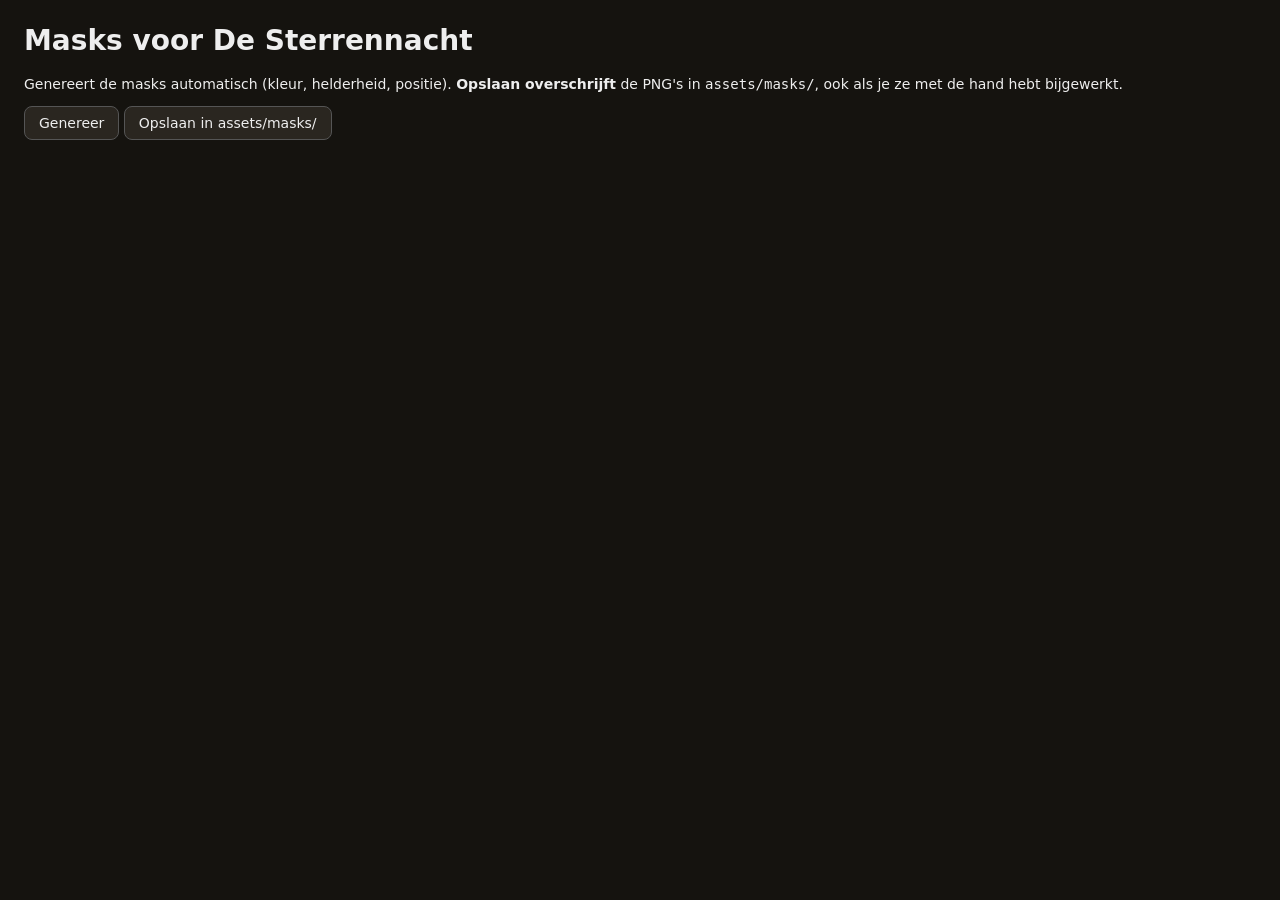
==== tools/masks.html @ ebee1652 "Feature 2: scene masks - automatische masks per element, opgeslagen als PNG, debug-weergave op M" ====
<!DOCTYPE html>
<html lang="nl">
<head>
<meta charset="utf-8">
<title>Masks genereren · Levend Schilderij</title>
<style>
  body { font: 14px system-ui, sans-serif; background: #15130f; color: #eee; margin: 24px; }
  button { font: inherit; padding: 8px 14px; border-radius: 8px; border: 1px solid #555; background: #2a2620; color: #eee; cursor: pointer; }
  .grid { display: grid; grid-template-columns: repeat(auto-fill, minmax(240px, 1fr)); gap: 14px; margin-top: 18px; }
  figure { margin: 0; } figure canvas, figure img { width: 100%; border-radius: 6px; display: block; background: #000; }
  figcaption { margin-top: 4px; color: #bbb; }
  #log { white-space: pre-wrap; color: #e9b872; margin-top: 12px; }
</style>
</head>
<body>
<h1>Masks voor De Sterrennacht</h1>
<p>Genereert de masks automatisch (kleur, helderheid, positie). <b>Opslaan overschrijft</b> de PNG's in <code>assets/masks/</code>, ook als je ze met de hand hebt bijgewerkt.</p>
<button id="gen">Genereer</button> <button id="save" disabled>Opslaan in assets/masks/</button>
<div id="log"></div>
<div class="grid" id="grid"></div>
<script type="module">
import { generateMasks, maskToCanvas, MASK_NAMES } from '../js/scene/autoMasks.js';
import { loadImage, DEFAULT_PAINTING } from '../js/input/image.js';

const log = t => document.getElementById('log').textContent += t + '\n';
let result = null;

async function gen() {
  document.getElementById('grid').innerHTML = ''; document.getElementById('log').textContent = '';
  const img = await loadImage('../' + DEFAULT_PAINTING.url);
  const t0 = performance.now();
  const r = generateMasks(img);
  const canvases = {};
  for (const n of MASK_NAMES) canvases[n] = maskToCanvas(r.masks[n], r.width, r.height);
  for (const n in canvases) {
    const f = document.createElement('figure'); f.appendChild(canvases[n]);
    const c = document.createElement('figcaption'); c.textContent = n + '.png'; f.appendChild(c);
    document.getElementById('grid').appendChild(f);
  }
  result = { canvases, data: { ...r.data, generated: new Date().toISOString() } };
  log(`Klaar in ${Math.round(performance.now() - t0)} ms · ${r.data.stars.length} sterren · maan ${r.data.moon ? 'gevonden' : 'niet gevonden'}`);
  document.getElementById('save').disabled = false;
  window.__masks = result;
}

async function put(name, body, type) {
  const res = await fetch('../assets/masks/' + name, { method: 'PUT', body, headers: { 'Content-Type': type } });
  if (!res.ok) throw new Error(name + ': ' + res.status);
}
async function save() {
  for (const n in result.canvases) {
    const blob = await new Promise(r => result.canvases[n].toBlob(r, 'image/png'));
    await put(n + '.png', blob, 'image/png');
  }
  await put('scene.json', JSON.stringify(result.data, null, 2), 'application/json');
  log('Opgeslagen in assets/masks/');
}
document.getElementById('gen').onclick = () => gen().catch(e => log('Fout: ' + e.message));
document.getElementById('save').onclick = () => save().catch(e => log('Fout: ' + e.message));
</script>
</body>
</html>
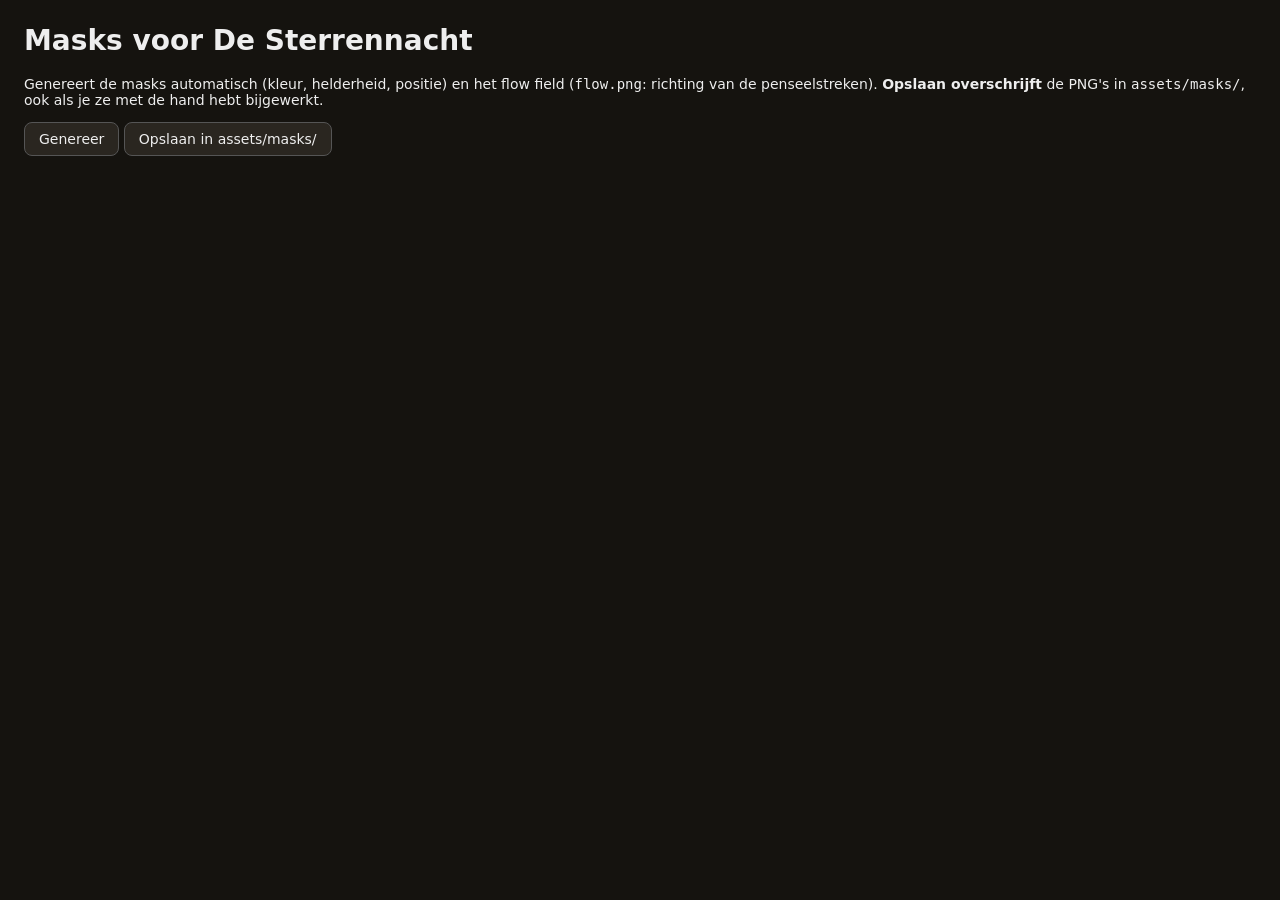
==== commit 2d542312: "Feature 3: beweging per element - flow field voor de lucht, ademende sterren, wiegende cipres" ====
--- a/tools/masks.html
+++ b/tools/masks.html
@@ -14,12 +14,13 @@
 </head>
 <body>
 <h1>Masks voor De Sterrennacht</h1>
-<p>Genereert de masks automatisch (kleur, helderheid, positie). <b>Opslaan overschrijft</b> de PNG's in <code>assets/masks/</code>, ook als je ze met de hand hebt bijgewerkt.</p>
+<p>Genereert de masks automatisch (kleur, helderheid, positie) en het flow field (<code>flow.png</code>: richting van de penseelstreken). <b>Opslaan overschrijft</b> de PNG's in <code>assets/masks/</code>, ook als je ze met de hand hebt bijgewerkt.</p>
 <button id="gen">Genereer</button> <button id="save" disabled>Opslaan in assets/masks/</button>
 <div id="log"></div>
 <div class="grid" id="grid"></div>
 <script type="module">
 import { generateMasks, maskToCanvas, MASK_NAMES } from '../js/scene/autoMasks.js';
+import { generateFlow } from '../js/scene/flowField.js';
 import { loadImage, DEFAULT_PAINTING } from '../js/input/image.js';
 
 const log = t => document.getElementById('log').textContent += t + '\n';
@@ -32,6 +33,7 @@
   const r = generateMasks(img);
   const canvases = {};
   for (const n of MASK_NAMES) canvases[n] = maskToCanvas(r.masks[n], r.width, r.height);
+  canvases.flow = generateFlow(img, r).canvas;
   for (const n in canvases) {
     const f = document.createElement('figure'); f.appendChild(canvases[n]);
     const c = document.createElement('figcaption'); c.textContent = n + '.png'; f.appendChild(c);
